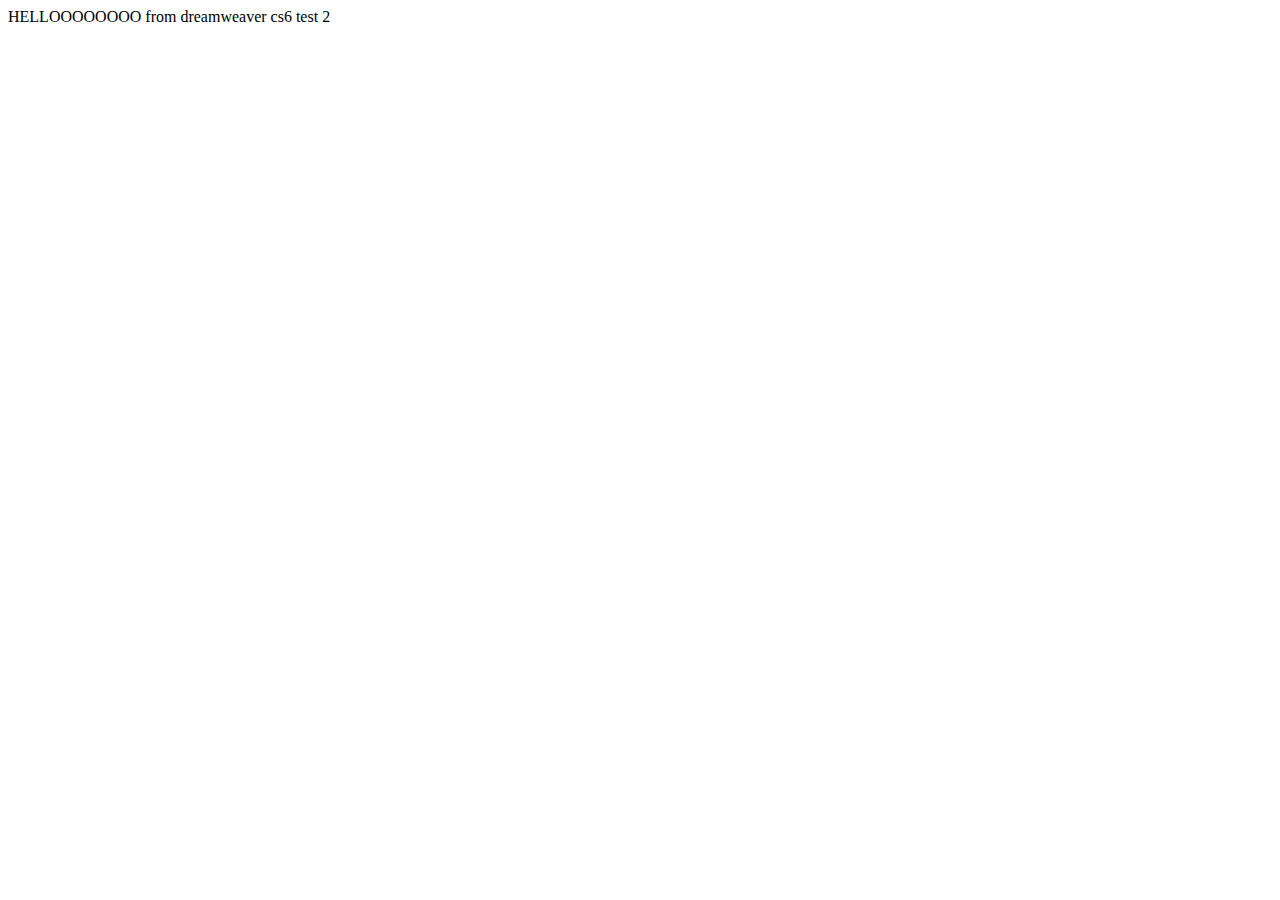
==== index.html @ e82ee49d "index.html test" ====
<!DOCTYPE html PUBLIC "-//W3C//DTD XHTML 1.0 Transitional//EN" "http://www.w3.org/TR/xhtml1/DTD/xhtml1-transitional.dtd">
<html xmlns="http://www.w3.org/1999/xhtml">
<head>
<meta http-equiv="Content-Type" content="text/html; charset=UTF-8" />
<title>Untitled Document</title>
</head>

<body>
HELLOOOOOOOO from dreamweaver cs6

test 2

</body>
</html>
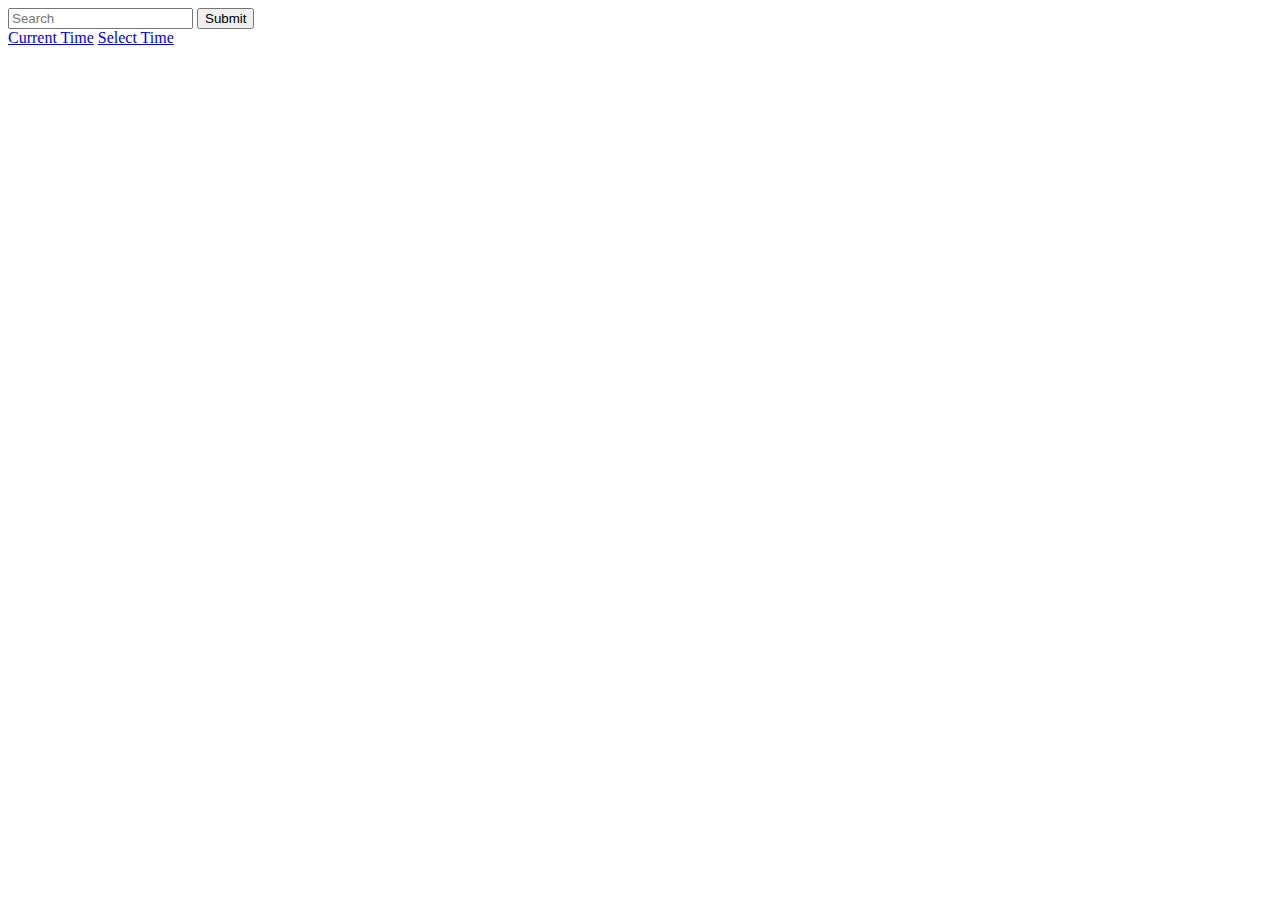
==== commit 7370e20a: "added started code, db working" ====
--- a/index.html
+++ b/index.html
@@ -1,14 +1,18 @@
-<!DOCTYPE html PUBLIC "-//W3C//DTD XHTML 1.0 Transitional//EN" "http://www.w3.org/TR/xhtml1/DTD/xhtml1-transitional.dtd">
-<html xmlns="http://www.w3.org/1999/xhtml">
+<!doctype html>
+<html>
 <head>
-<meta http-equiv="Content-Type" content="text/html; charset=UTF-8" />
-<title>Untitled Document</title>
+<meta charset="UTF-8">
+<title>Auction Base</title>
 </head>
 
 <body>
-HELLOOOOOOOO from dreamweaver cs6
-
-test 2
-
+	<form action="Search.php">
+    	<input type="text" id="search" spellcheck="true" placeholder="Search"/>
+        <input type="submit"/>
+    </form> 
+    
+    <a href="currtime.php">Current Time</a>
+    <a href="selecttime.php">Select Time</a>
+    
 </body>
 </html>
